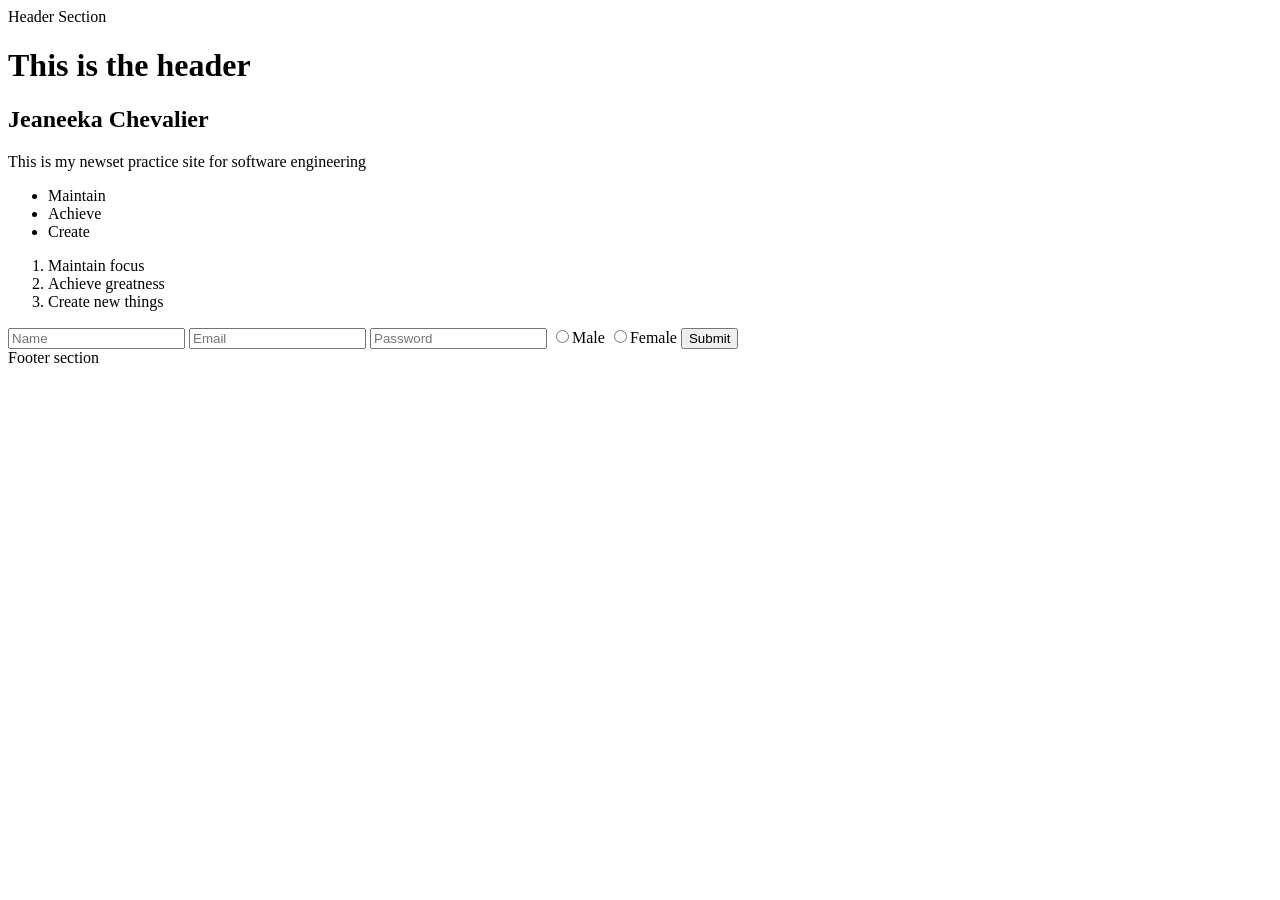
==== index1.html @ a2da6bfa "created new file to practice in class" ====
<!DOCTYPE html>
<html lang="en">

<head>
    <header> Header Section </header>
    <meta charset="UTF-8">
    <meta name="viewport" content="width=device-width, initial-scale=1.0">
    <title>Practice for class</title>
</head>
<h1>This is the header</h1>
<h2>Jeaneeka Chevalier</h2>
<p>This is my newset practice site for software engineering</p>
<div>
    <ul>
        <li>Maintain</li>
        <li>Achieve</li>
        <li>Create</li>
    </ul>
</div>
<div>
    <ol>
        <li>Maintain focus</li>
        <li>Achieve greatness</li>
        <li>Create new things</li>
    </ol>
</div>

<!-- forms -->

<form>
    <input type="name" placeholder="Name">
    <input type="email" placeholder="Email">
    <input type="password" placeholder="Password">
    <input type="radio" name="Gender">Male
    <input type="radio" name="Gender">Female
    <button>Submit</button>

</form>

<footer>Footer section </footer>

<body>

</body>

</html>
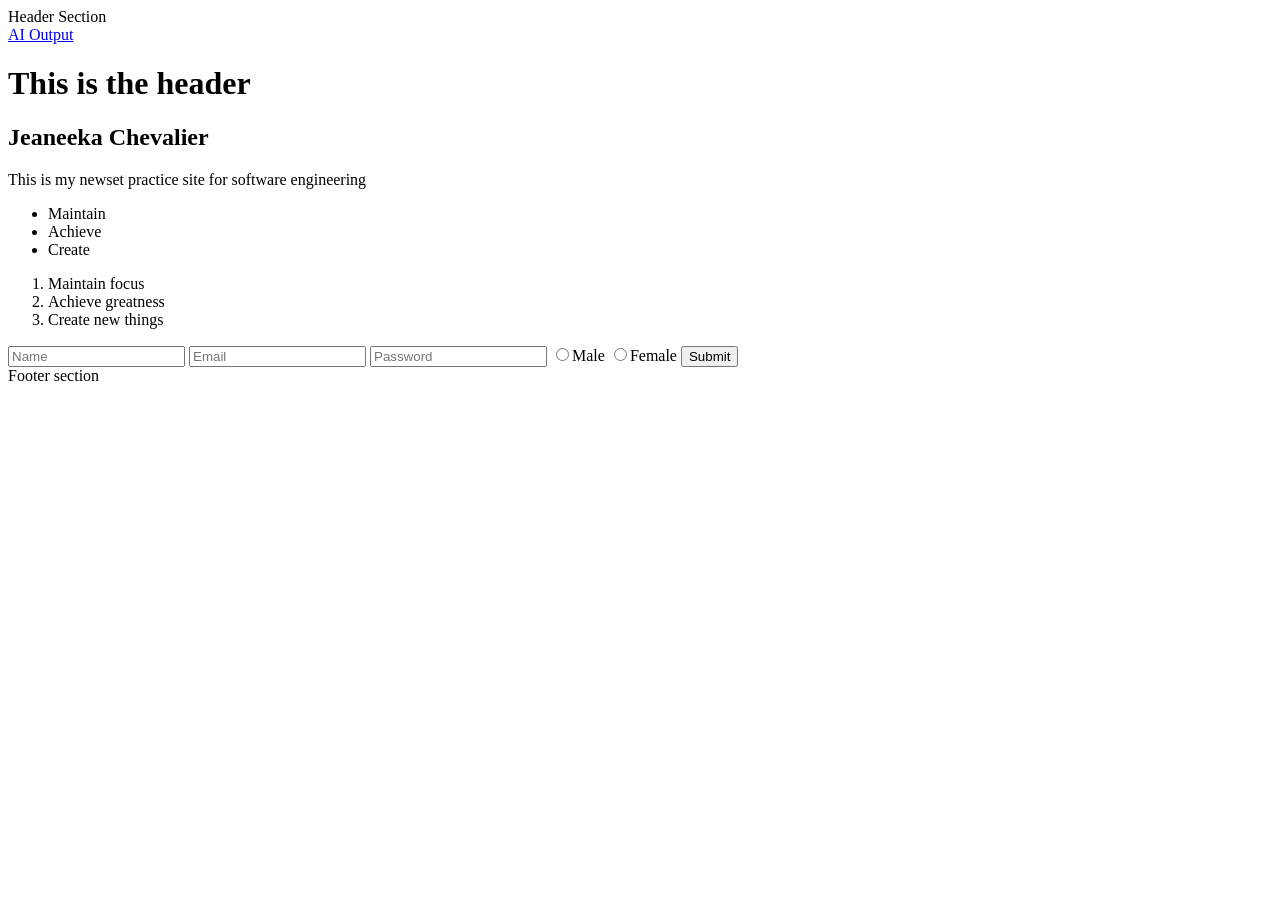
==== commit 9f9a7fc5: "added ai output" ====
--- a/index1.html
+++ b/index1.html
@@ -3,6 +3,7 @@
 
 <head>
     <header> Header Section </header>
+    <nav> <a href="index2.html">AI Output </a> </nav>
     <meta charset="UTF-8">
     <meta name="viewport" content="width=device-width, initial-scale=1.0">
     <title>Practice for class</title>
